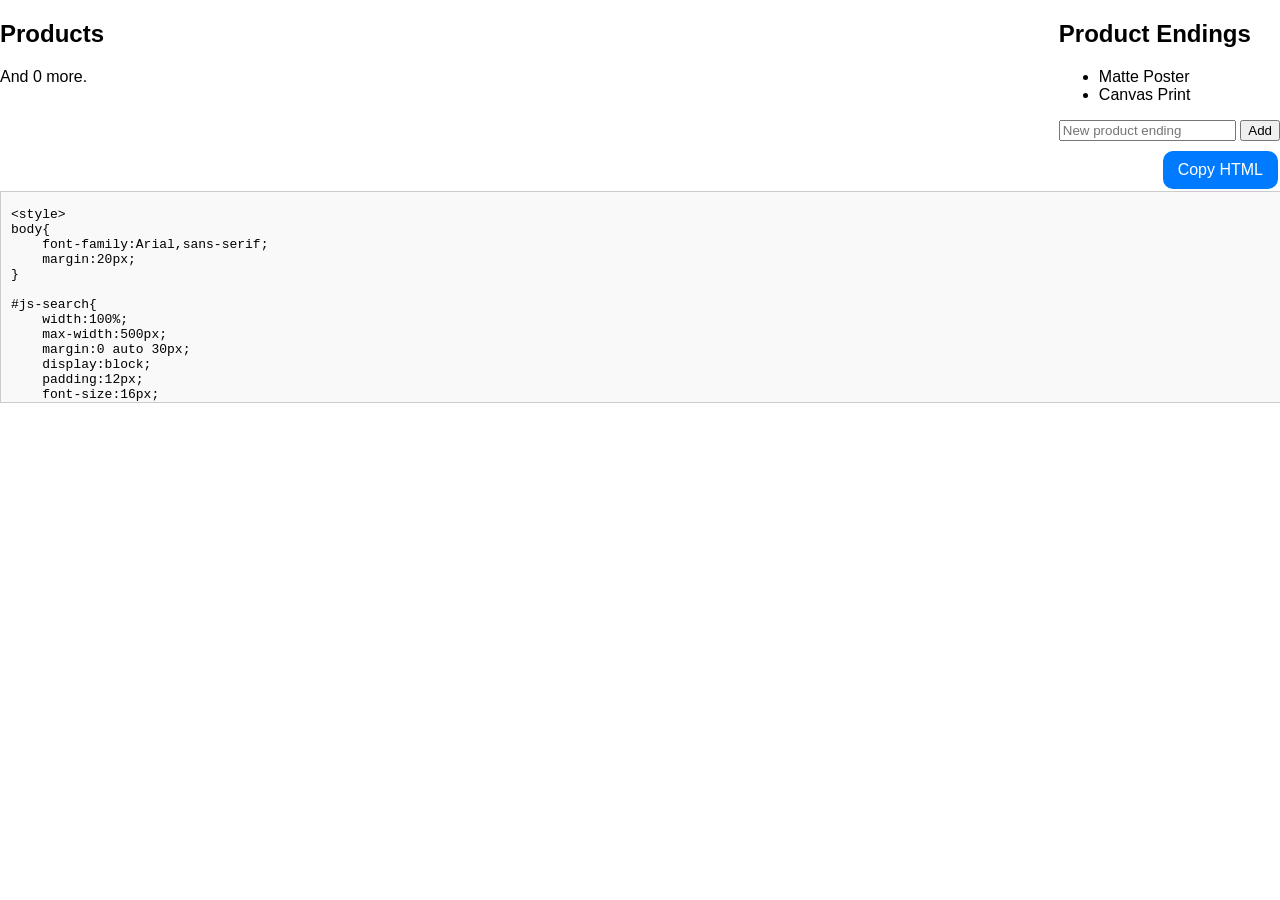
==== index.html @ bae2abff "first commit" ====
<!DOCTYPE html>
<html lang="en">
<head>
    <meta charset="UTF-8">
    <meta name="viewport" content="width=device-width, initial-scale=1.0">
    <title>Printful Preview Generator</title>
    <link rel="stylesheet" href="style.css">
</head>
<body>
    <div class="container">
        <div class="row">
            <div id="products_list">
                    <h2>Products</h2>
                    <ul id="products_ul">
                        <!-- Product items will be dynamically added here -->
                    </ul>
                    <p>And <span id="product_count">0</span> more.</p>
            </div>
            <div class="product_endings">
                <h2>Product Endings</h2>
                <ul id="product_endings_ul">
                    <!-- Product ending items will be dynamically added here -->
                </ul>
                <div id="add_ending_container">
                    <input type="text" id="new_ending_input" placeholder="New product ending">
                    <button id="add_ending_button">Add</button>
                </div>
            </div> 
        </div>

        <div id="html_section">
            <div id="copy_container">
                <button id="copy_button">Copy HTML</button>
            </div>
            <code>
                <pre id="html_output">
                    Generated HTML will appear here...
                </pre>
            </code>
        </div>
    </div>
</body>
<script src="popup.js"></script>
</html>
---- style.css ----
html, body {
    width: 500px;
    height: 500px;
    margin: 0;
    padding: 0;
    font-family: Arial, sans-serif;
}

.container {
    width: 100%;
    height: 100%;
    display: flex;
    flex-direction: column;
    align-items: start;
}

.row {
    display: flex;
    width: 100vw;
    justify-content: space-between;
    margin-bottom: 10px;
}

#new_endings_container {
    display: flex;
    justify-content: space-between;
    width: 100vw;
    margin-top: 10px;
}

#html_selection {
    width: 100%;
    padding: 10px;
    border: 1px solid #ccc;
    background-color: #f9f9f9;
    margin-bottom: 10px;
    display: flex;
    justify-content: space-around;
}

#copy_container {
    display: flex;
    justify-content: end;
    width: 100vw;
}



#copy_button {
    padding: 10px 15px;
    font-size: 16px;
    cursor: pointer;
    background-color: #007BFF;
    color: white;
    border: none;
    border-radius: 10px;
    margin-right: 2px;
}

#html_output {
    width: 100%;
    height: 200px;
    padding: 10px;
    padding-top: 0px;
    margin-top: 2px;
    border: 1px solid #ccc;
    background-color: #f9f9f9;
    overflow-y: auto;
}
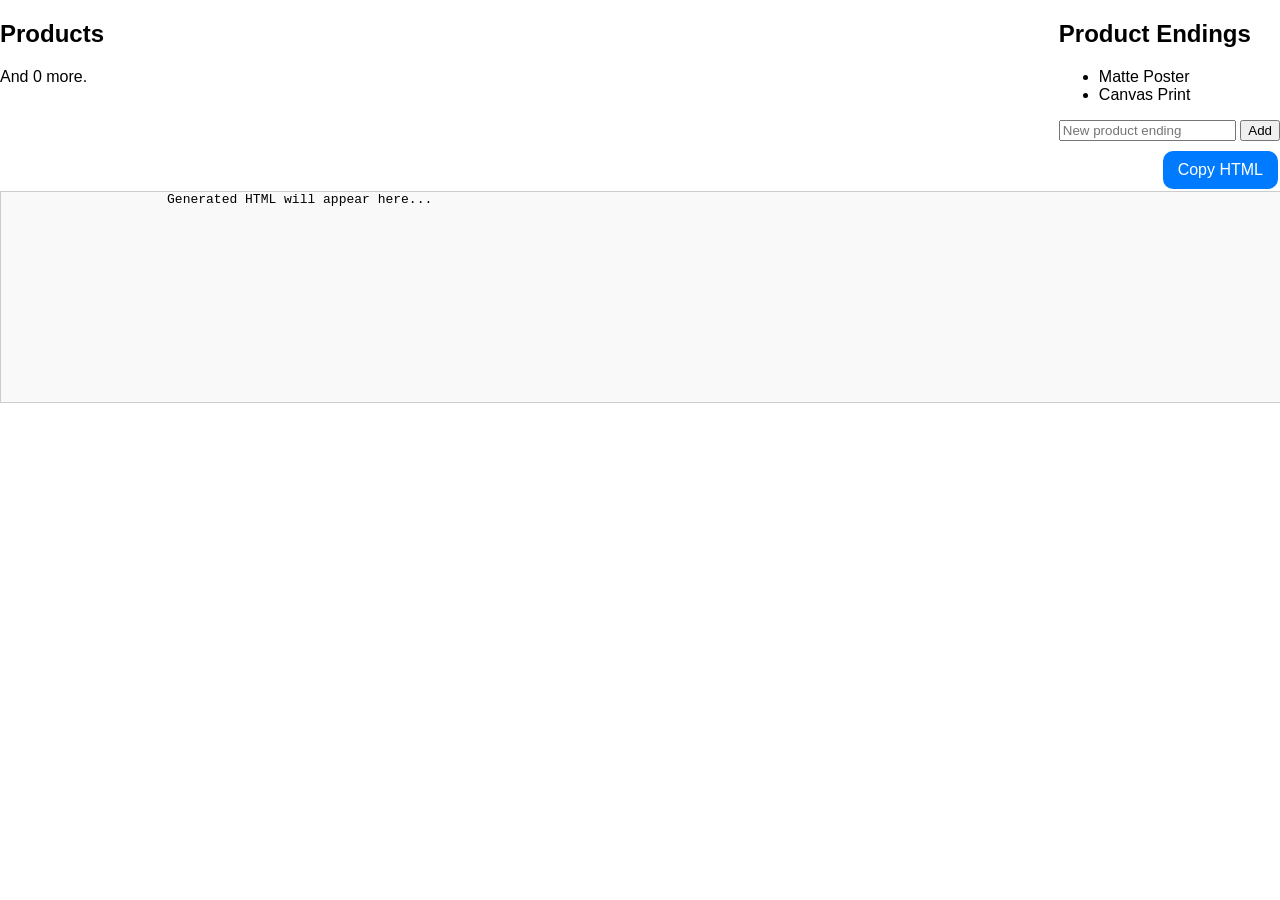
==== commit e41b3113: "Added highlighting support for html snippet" ====
--- a/index.html
+++ b/index.html
@@ -5,6 +5,9 @@
     <meta name="viewport" content="width=device-width, initial-scale=1.0">
     <title>Printful Preview Generator</title>
     <link rel="stylesheet" href="style.css">
+
+<link rel="stylesheet" href="highlight.js/default.min.css">
+<script src="highlight.js/highlight.min.js"></script>
 </head>
 <body>
     <div class="container">
--- a/highlight.js/default.min.css
+++ b/highlight.js/default.min.css
@@ -0,0 +1,9 @@
+/*!
+  Theme: Default
+  Description: Original highlight.js style
+  Author: (c) Ivan Sagalaev <maniac@softwaremaniacs.org>
+  Maintainer: @highlightjs/core-team
+  Website: https://highlightjs.org/
+  License: see project LICENSE
+  Touched: 2021
+*/pre code.hljs{display:block;overflow-x:auto;padding:1em}code.hljs{padding:3px 5px}.hljs{background:#f3f3f3;color:#444}.hljs-comment{color:#697070}.hljs-punctuation,.hljs-tag{color:#444a}.hljs-tag .hljs-attr,.hljs-tag .hljs-name{color:#444}.hljs-attribute,.hljs-doctag,.hljs-keyword,.hljs-meta .hljs-keyword,.hljs-name,.hljs-selector-tag{font-weight:700}.hljs-deletion,.hljs-number,.hljs-quote,.hljs-selector-class,.hljs-selector-id,.hljs-string,.hljs-template-tag,.hljs-type{color:#800}.hljs-section,.hljs-title{color:#800;font-weight:700}.hljs-link,.hljs-operator,.hljs-regexp,.hljs-selector-attr,.hljs-selector-pseudo,.hljs-symbol,.hljs-template-variable,.hljs-variable{color:#ab5656}.hljs-literal{color:#695}.hljs-addition,.hljs-built_in,.hljs-bullet,.hljs-code{color:#397300}.hljs-meta{color:#1f7199}.hljs-meta .hljs-string{color:#38a}.hljs-emphasis{font-style:italic}.hljs-strong{font-weight:700}
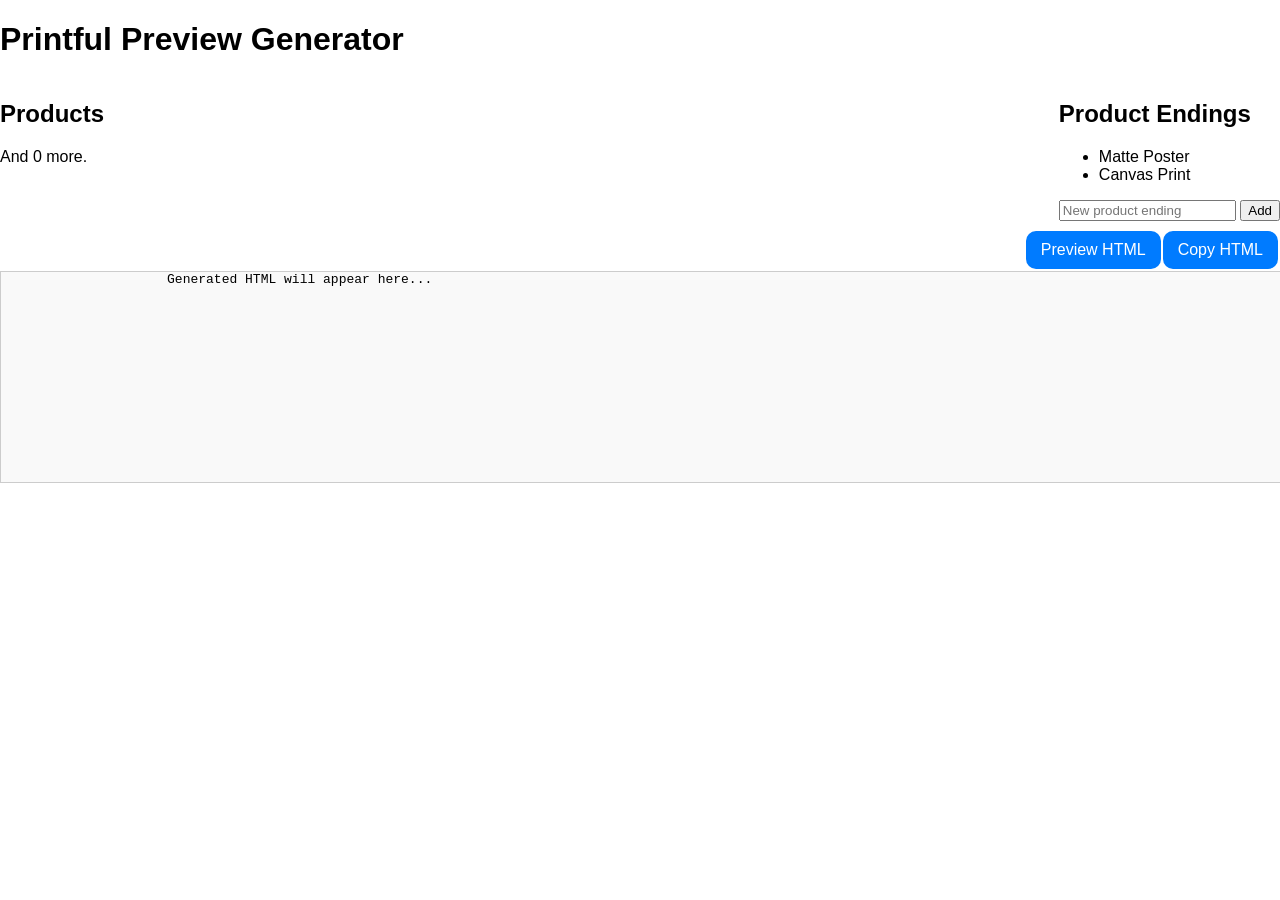
==== commit e6433f0b: "Allow for previewing of result" ====
--- a/index.html
+++ b/index.html
@@ -11,6 +11,7 @@
 </head>
 <body>
     <div class="container">
+        <h1>Printful Preview Generator</h1>
         <div class="row">
             <div id="products_list">
                     <h2>Products</h2>
@@ -33,6 +34,7 @@
 
         <div id="html_section">
             <div id="copy_container">
+                <button id="preview_button">Preview HTML</button>
                 <button id="copy_button">Copy HTML</button>
             </div>
             <code>
@@ -43,5 +45,6 @@
         </div>
     </div>
 </body>
+<script src="generate_html.js"></script>
 <script src="popup.js"></script>
 </html>
--- a/style.css
+++ b/style.css
@@ -46,7 +46,7 @@
 
 
 
-#copy_button {
+#copy_button, #preview_button {
     padding: 10px 15px;
     font-size: 16px;
     cursor: pointer;
